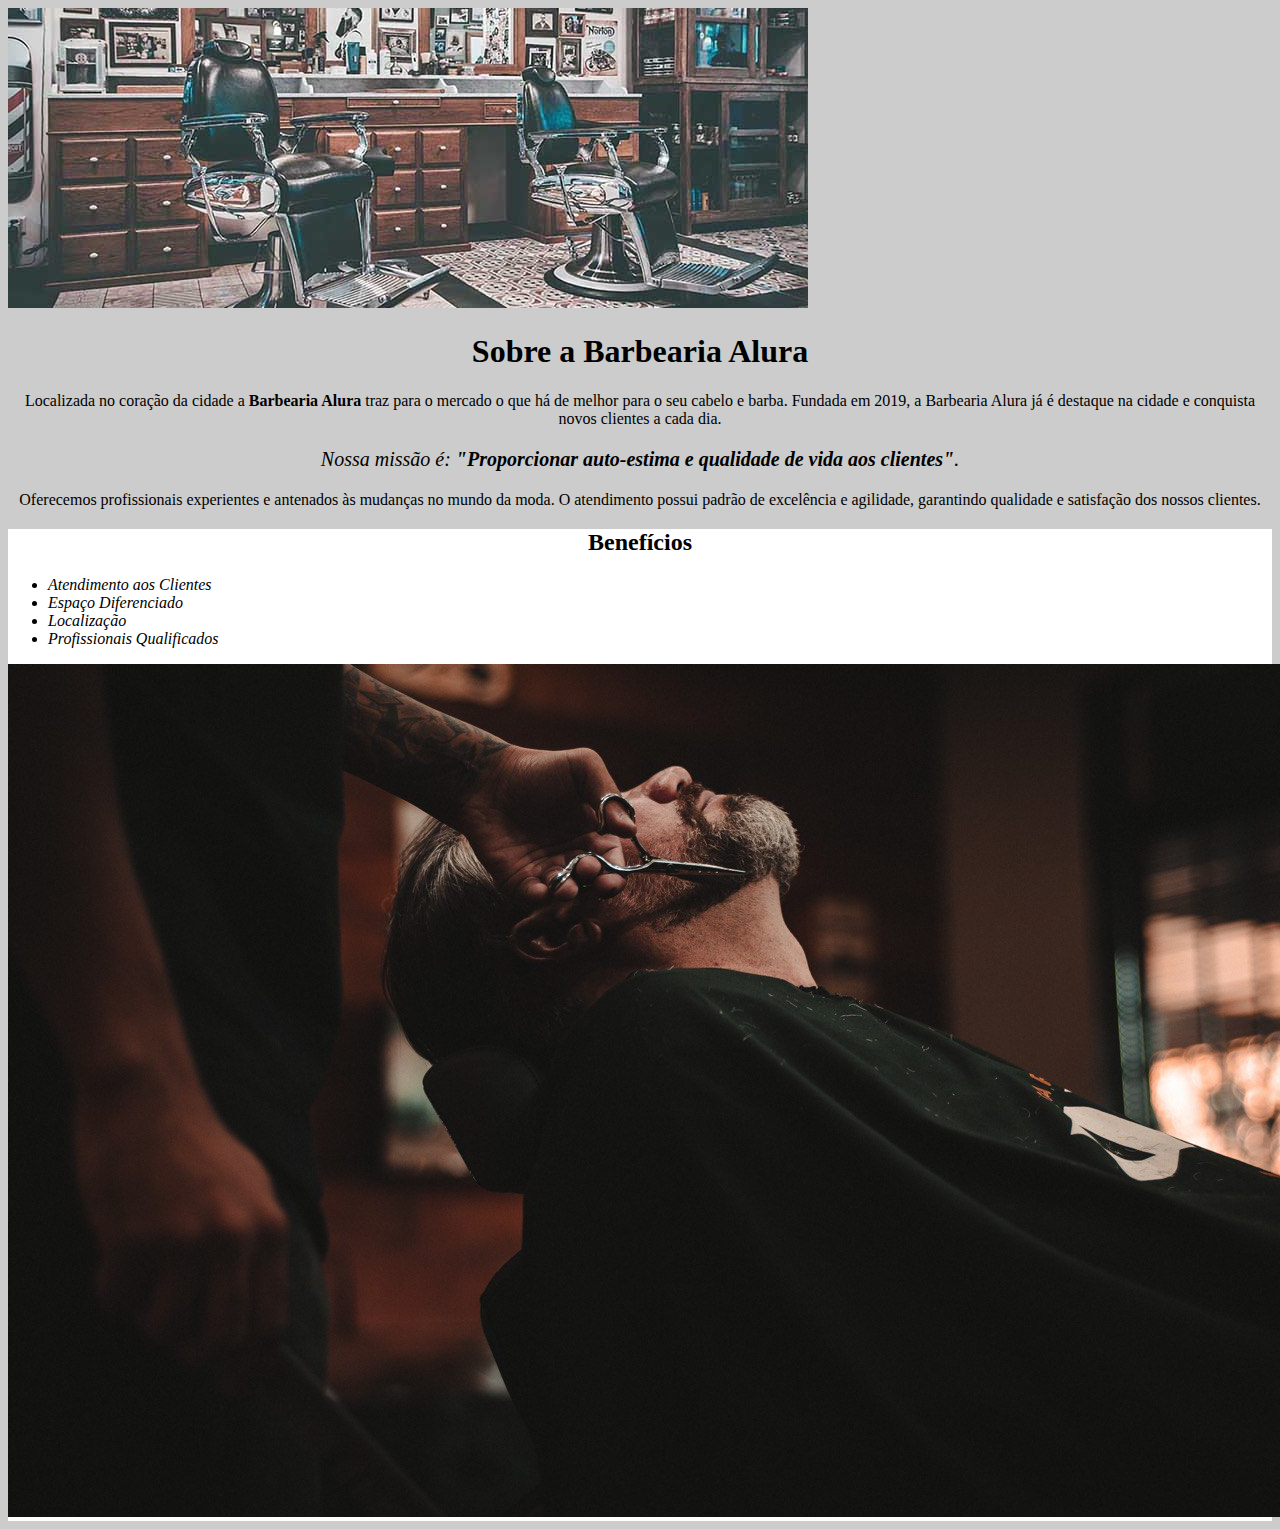
==== index.html @ e943c9b6 "m" ====
<!DOCTYPE html>
<html lang="pt-br">
  <head>
  <meta charset="UTF-8">
  <title>Barbearia Alura</title>
  <link rel="stylesheet" href="style.css">
  <style>
    p{
      text-align: center
    }
 </style>
  </head>
  <body style = "background: #cccccc;">
    <img id="banner" src="banner.jpg">
    <div class="principal">
        <h1 style="text-align: center; background: #cccccc;">Sobre a Barbearia Alura</h1>

      <p >Localizada no coração da cidade a <strong>Barbearia Alura</strong> traz para o mercado o que há de melhor para o seu cabelo e barba. 
    Fundada em 2019, a Barbearia Alura já é destaque na cidade e conquista novos clientes a cada dia.</p>
      <p style="font-size: 20px"><em>Nossa missão é: <strong>"Proporcionar auto-estima e qualidade de vida aos clientes"</strong>.</em></p>

        <p>Oferecemos profissionais experientes e antenados às mudanças no mundo da moda.    
        O atendimento possui padrão de excelência e agilidade, garantindo qualidade e satisfação dos nossos clientes.</p>
      </div>
    <div class="beneficios">
      <h2>Benefícios</h2>
      <ul>
      <li class="itens">Atendimento aos Clientes</li>
      <li class="itens">Espaço Diferenciado</li>
      <li class="itens">Localização</li>
      <li class="itens">Profissionais Qualificados</li>
      </ul>
      <img src="beneficios.jpg" class="imagembeneficios">
    </div>
  </body>
</html>
---- style.css ----
.itens{
    font-style: italic
}
.beneficios{
    background: #FFFFFF;
}

.principal{
    background: #CCCCCC;
}

h2{
    text-align: center;
}
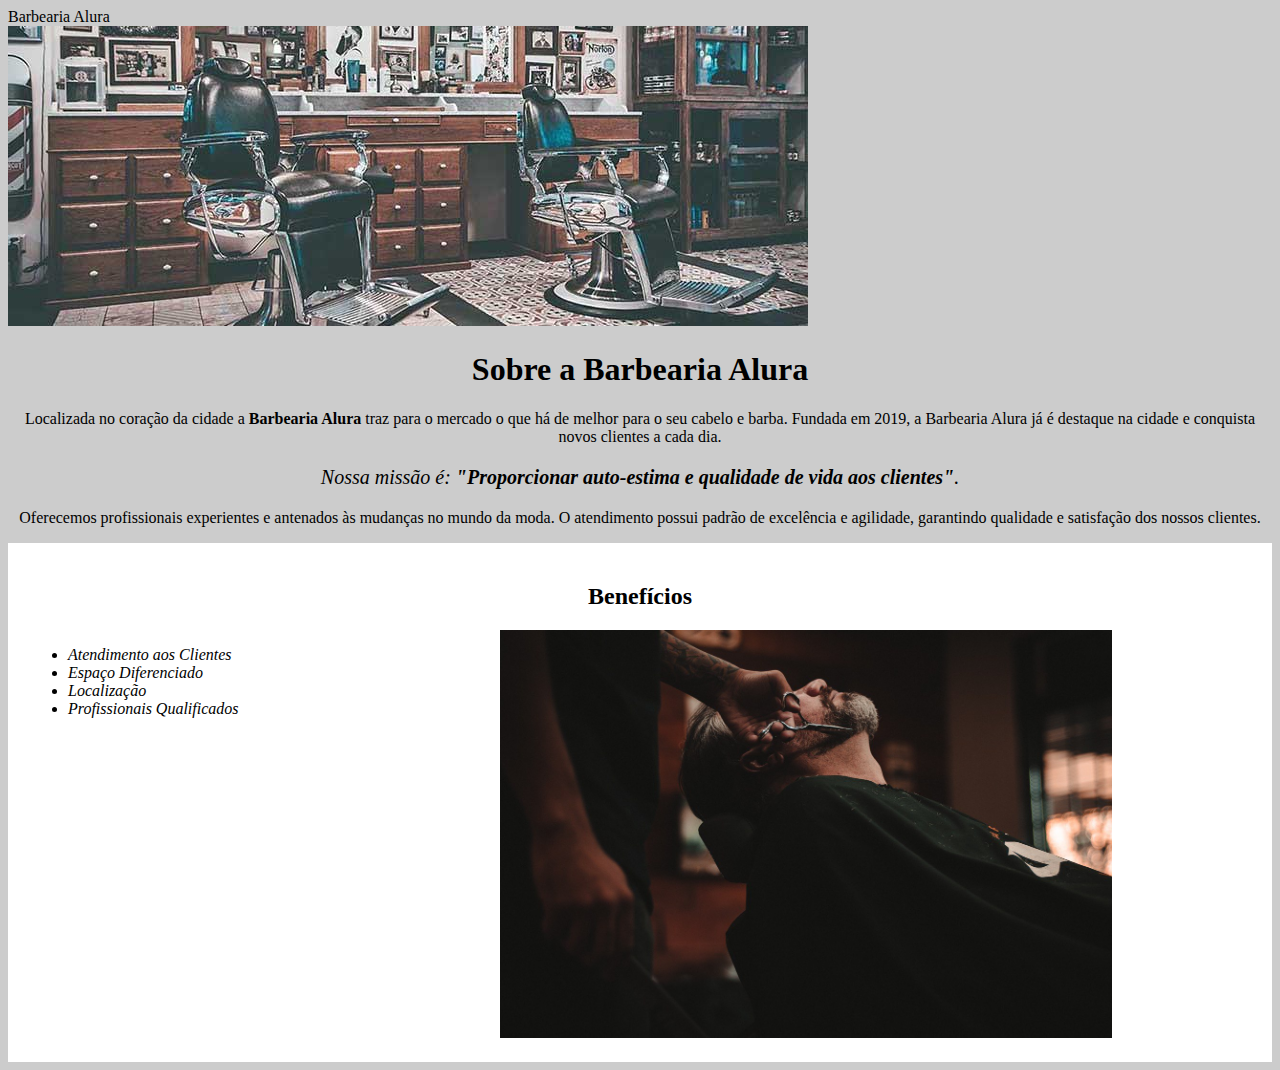
==== commit 4e7640e0: "cabeçalho" ====
--- a/index.html
+++ b/index.html
@@ -11,6 +11,9 @@
  </style>
   </head>
   <body style = "background: #cccccc;">
+    <header>
+      Barbearia Alura
+    </header>
     <img id="banner" src="banner.jpg">
     <div class="principal">
         <h1 style="text-align: center; background: #cccccc;">Sobre a Barbearia Alura</h1>
--- a/style.css
+++ b/style.css
@@ -1,9 +1,7 @@
 .itens{
     font-style: italic
 }
-.beneficios{
-    background: #FFFFFF;
-}
+
 
 .principal{
     background: #CCCCCC;
@@ -11,4 +9,22 @@
 
 h2{
     text-align: center;
+}
+
+
+.beneficios {
+	background: #FFFFFF;
+	padding: 20px;
+}
+
+ul {
+	display: inline-block;
+	vertical-align: top;
+	width: 20%;
+	margin-right: 15%;
+}
+
+
+.imagembeneficios{
+    width: 50%;
 }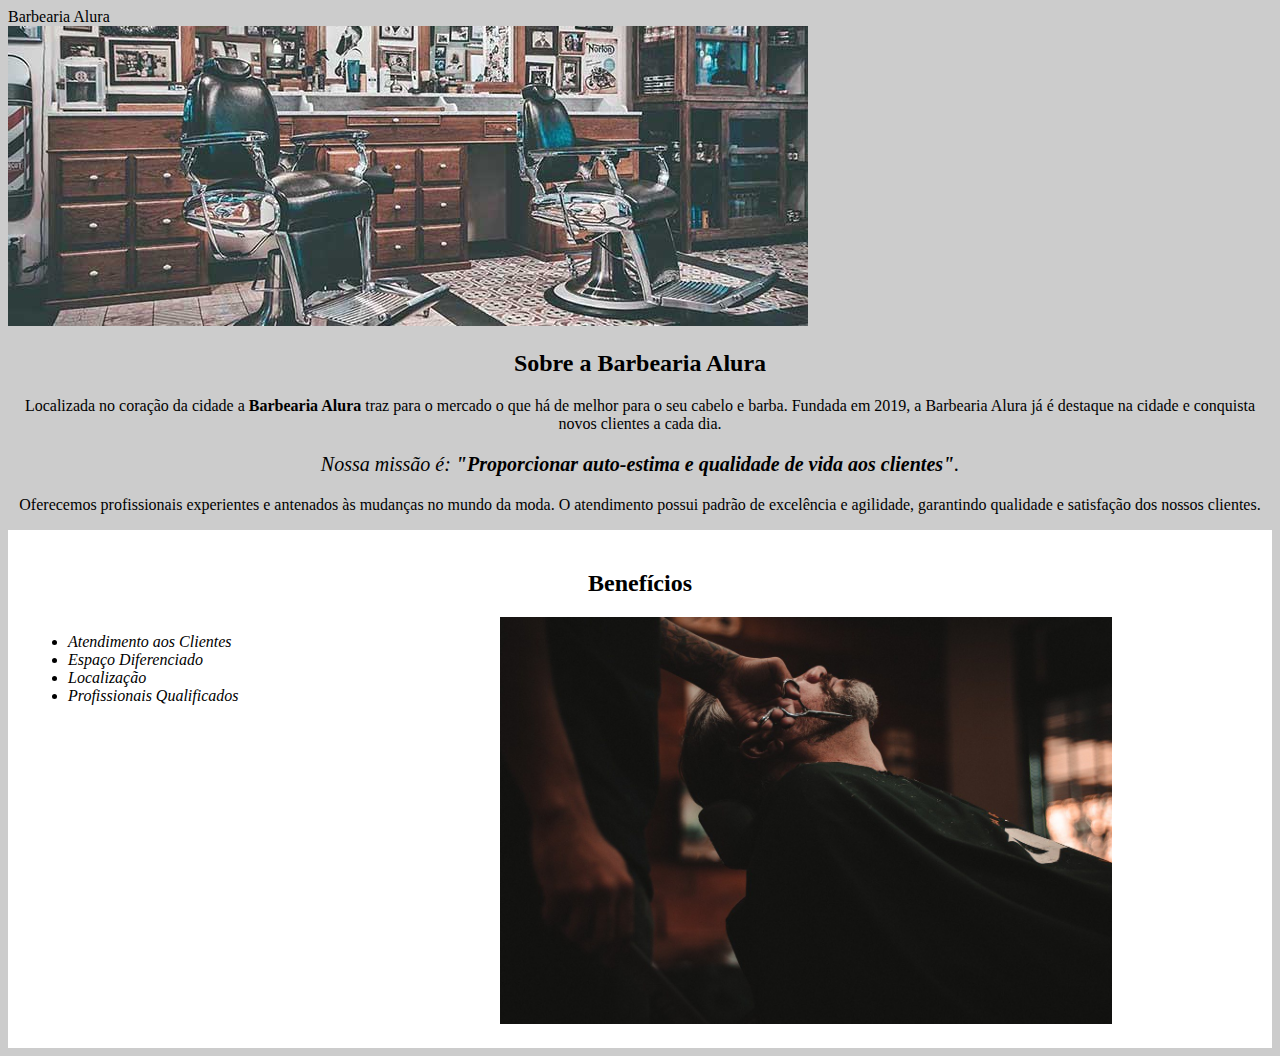
==== commit 98f8edeb: "a" ====
--- a/index.html
+++ b/index.html
@@ -16,7 +16,7 @@
     </header>
     <img id="banner" src="banner.jpg">
     <div class="principal">
-        <h1 style="text-align: center; background: #cccccc;">Sobre a Barbearia Alura</h1>
+        <h2 style="text-align: center; background: #cccccc;">Sobre a Barbearia Alura</h2>
 
       <p >Localizada no coração da cidade a <strong>Barbearia Alura</strong> traz para o mercado o que há de melhor para o seu cabelo e barba. 
     Fundada em 2019, a Barbearia Alura já é destaque na cidade e conquista novos clientes a cada dia.</p>
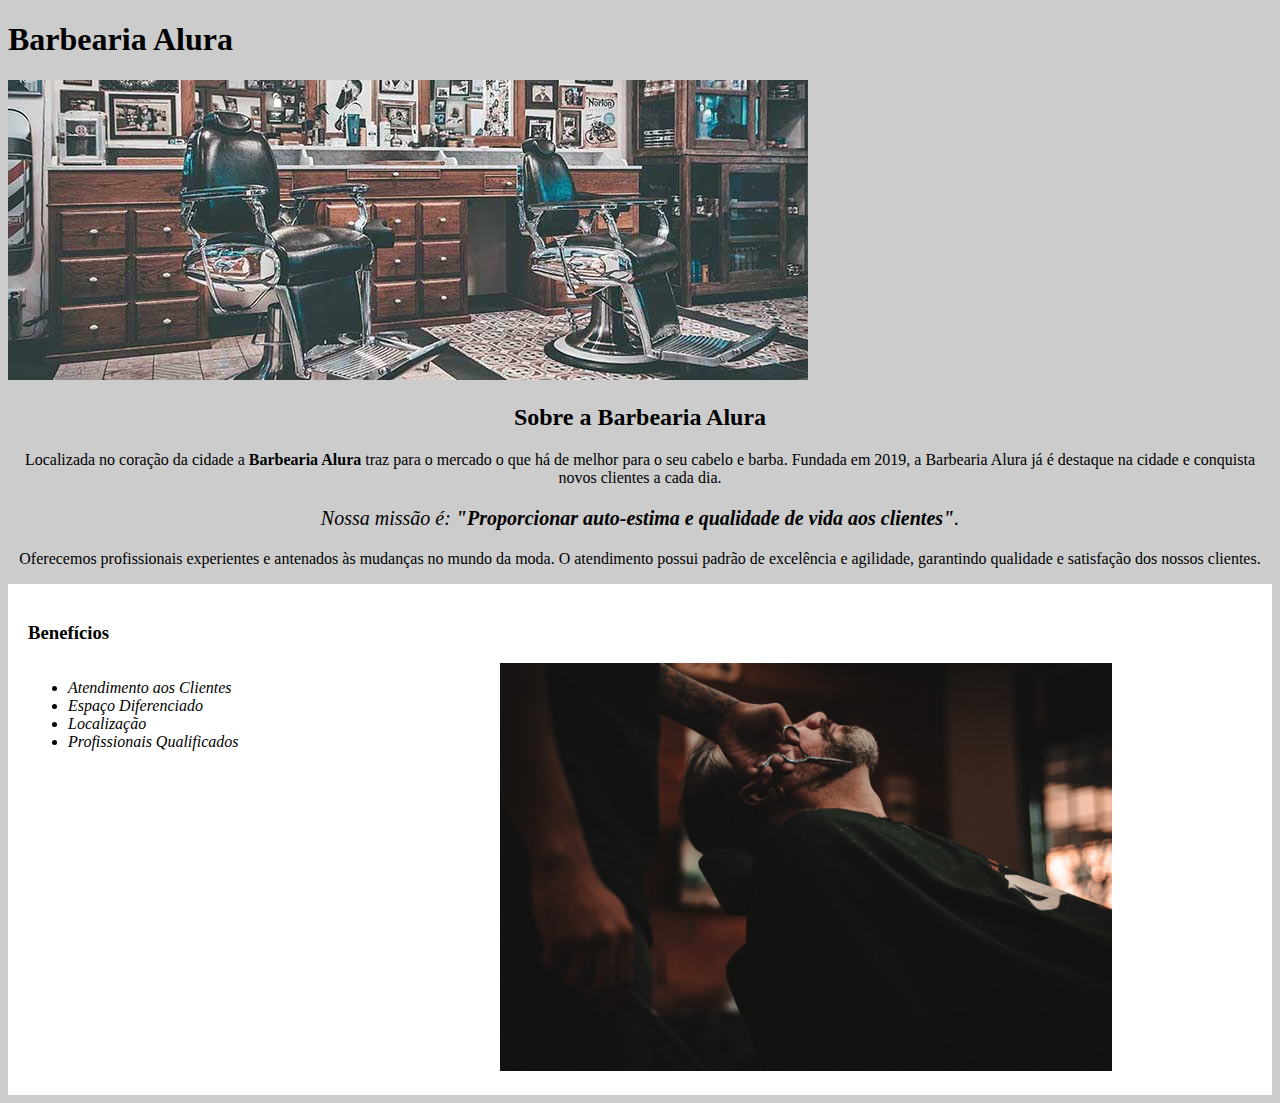
==== commit 3abc4ae0: "a" ====
--- a/index.html
+++ b/index.html
@@ -12,7 +12,7 @@
   </head>
   <body style = "background: #cccccc;">
     <header>
-      Barbearia Alura
+      <h1>Barbearia Alura</h1>
     </header>
     <img id="banner" src="banner.jpg">
     <div class="principal">
@@ -26,7 +26,7 @@
         O atendimento possui padrão de excelência e agilidade, garantindo qualidade e satisfação dos nossos clientes.</p>
       </div>
     <div class="beneficios">
-      <h2>Benefícios</h2>
+      <h3>Benefícios</h3>
       <ul>
       <li class="itens">Atendimento aos Clientes</li>
       <li class="itens">Espaço Diferenciado</li>
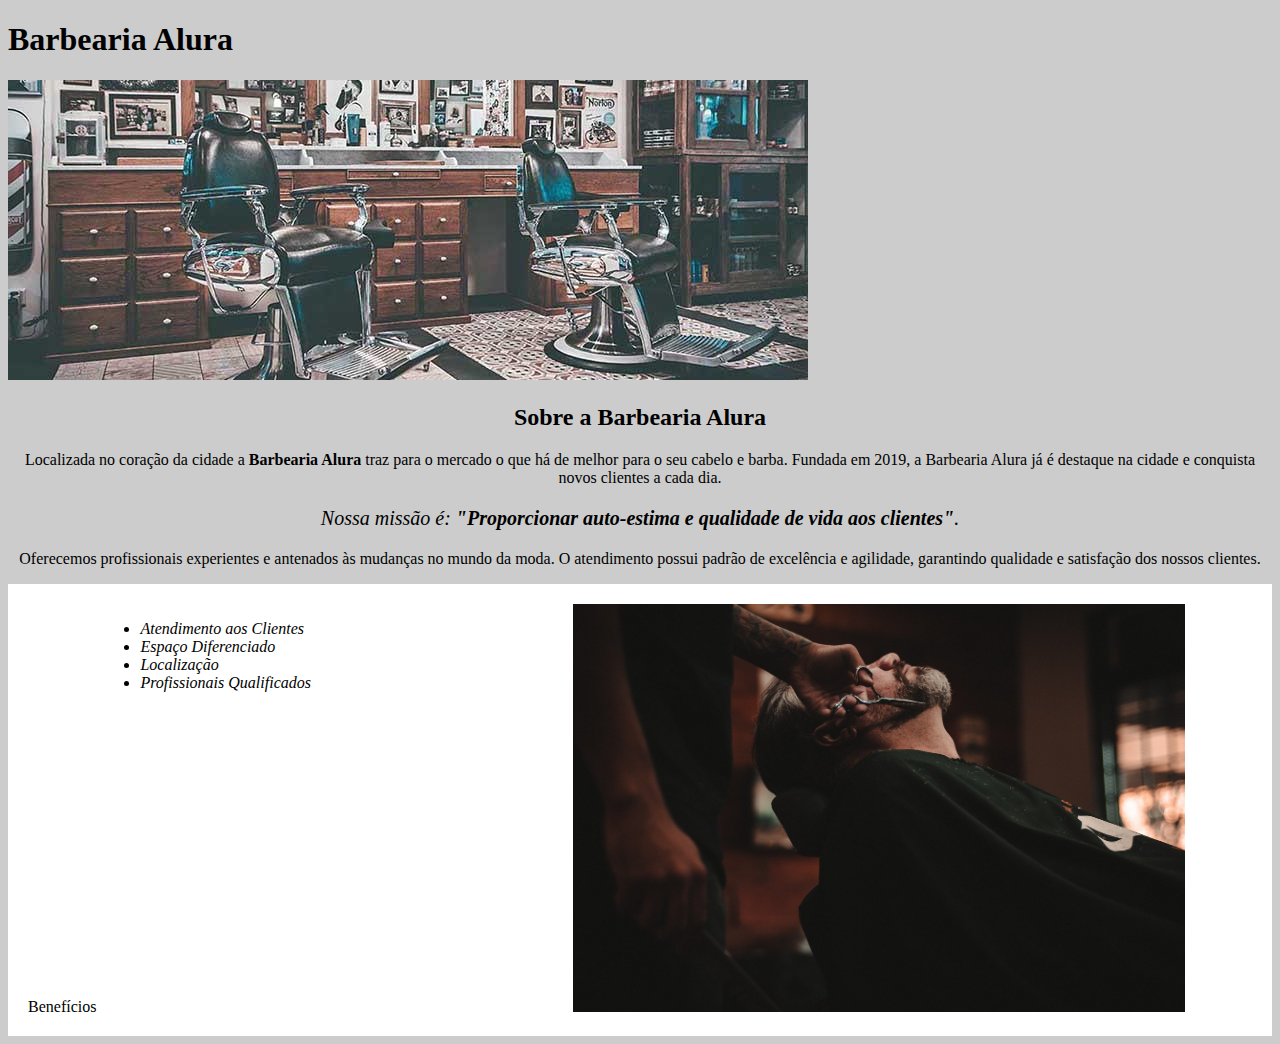
==== commit 5727c077: "m" ====
--- a/index.html
+++ b/index.html
@@ -16,7 +16,7 @@
     </header>
     <img id="banner" src="banner.jpg">
     <div class="principal">
-        <h2 style="text-align: center; background: #cccccc;">Sobre a Barbearia Alura</h2>
+        <h2 clas="titulo-centralizado">Sobre a Barbearia Alura</h2>
 
       <p >Localizada no coração da cidade a <strong>Barbearia Alura</strong> traz para o mercado o que há de melhor para o seu cabelo e barba. 
     Fundada em 2019, a Barbearia Alura já é destaque na cidade e conquista novos clientes a cada dia.</p>
@@ -26,7 +26,7 @@
         O atendimento possui padrão de excelência e agilidade, garantindo qualidade e satisfação dos nossos clientes.</p>
       </div>
     <div class="beneficios">
-      <h3>Benefícios</h3>
+      <h3clas="titulo-centralizado">Benefícios</h3>
       <ul>
       <li class="itens">Atendimento aos Clientes</li>
       <li class="itens">Espaço Diferenciado</li>
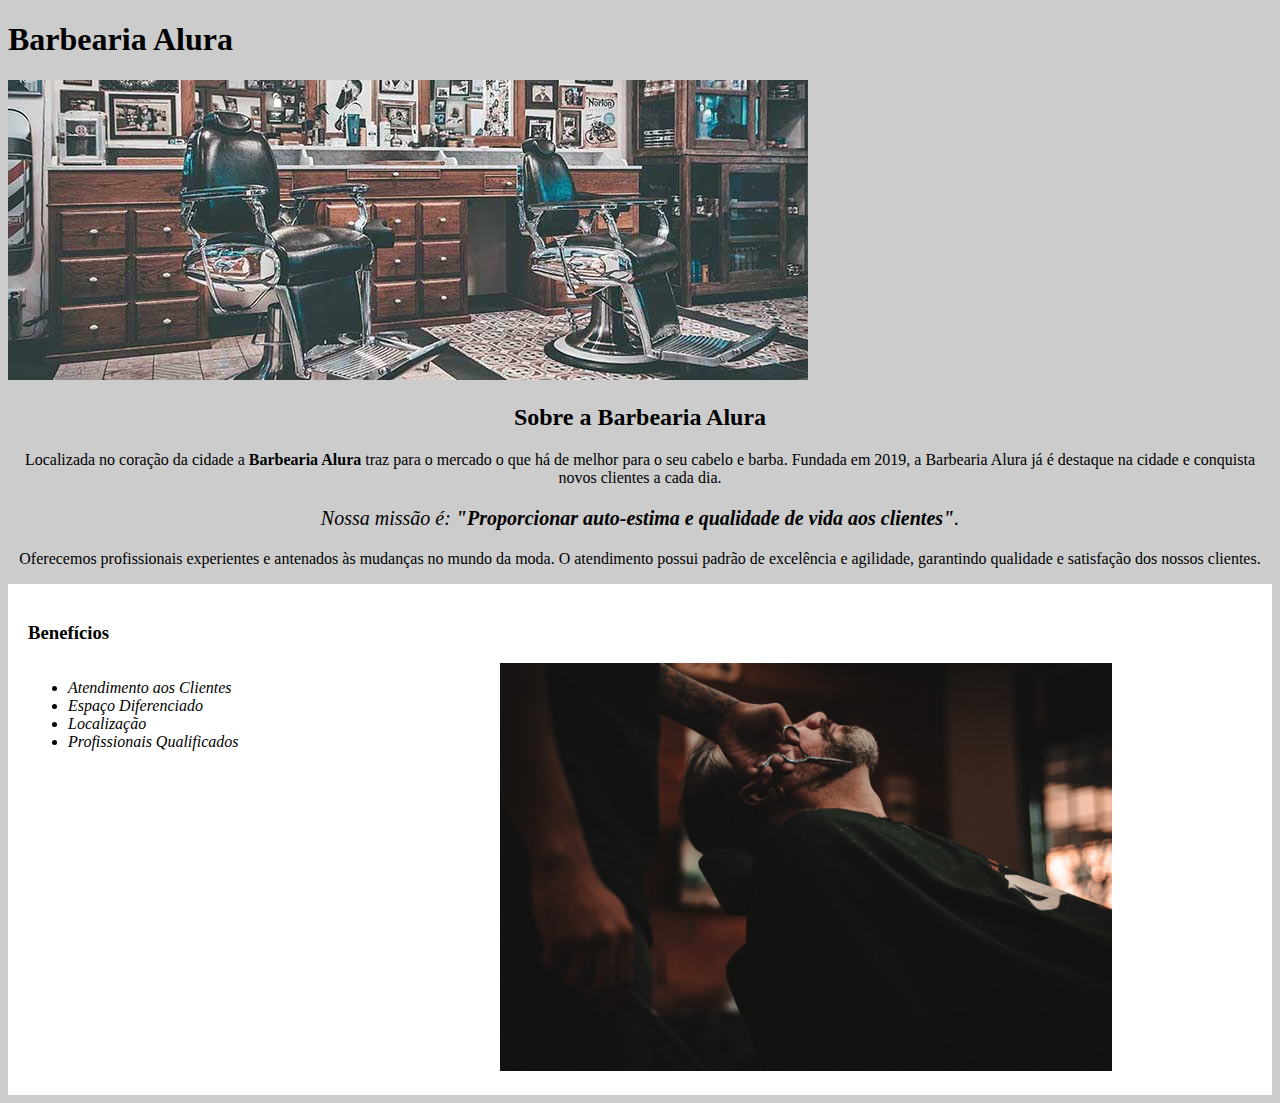
==== commit 05306cd3: "m" ====
--- a/index.html
+++ b/index.html
@@ -26,7 +26,7 @@
         O atendimento possui padrão de excelência e agilidade, garantindo qualidade e satisfação dos nossos clientes.</p>
       </div>
     <div class="beneficios">
-      <h3clas="titulo-centralizado">Benefícios</h3>
+      <h3 clas="titulo-centralizado">Benefícios</h3>
       <ul>
       <li class="itens">Atendimento aos Clientes</li>
       <li class="itens">Espaço Diferenciado</li>
--- a/style.css
+++ b/style.css
@@ -27,4 +27,7 @@
 
 .imagembeneficios{
     width: 50%;
+}
+.titulo-centralizado{
+	text-align: center;
 }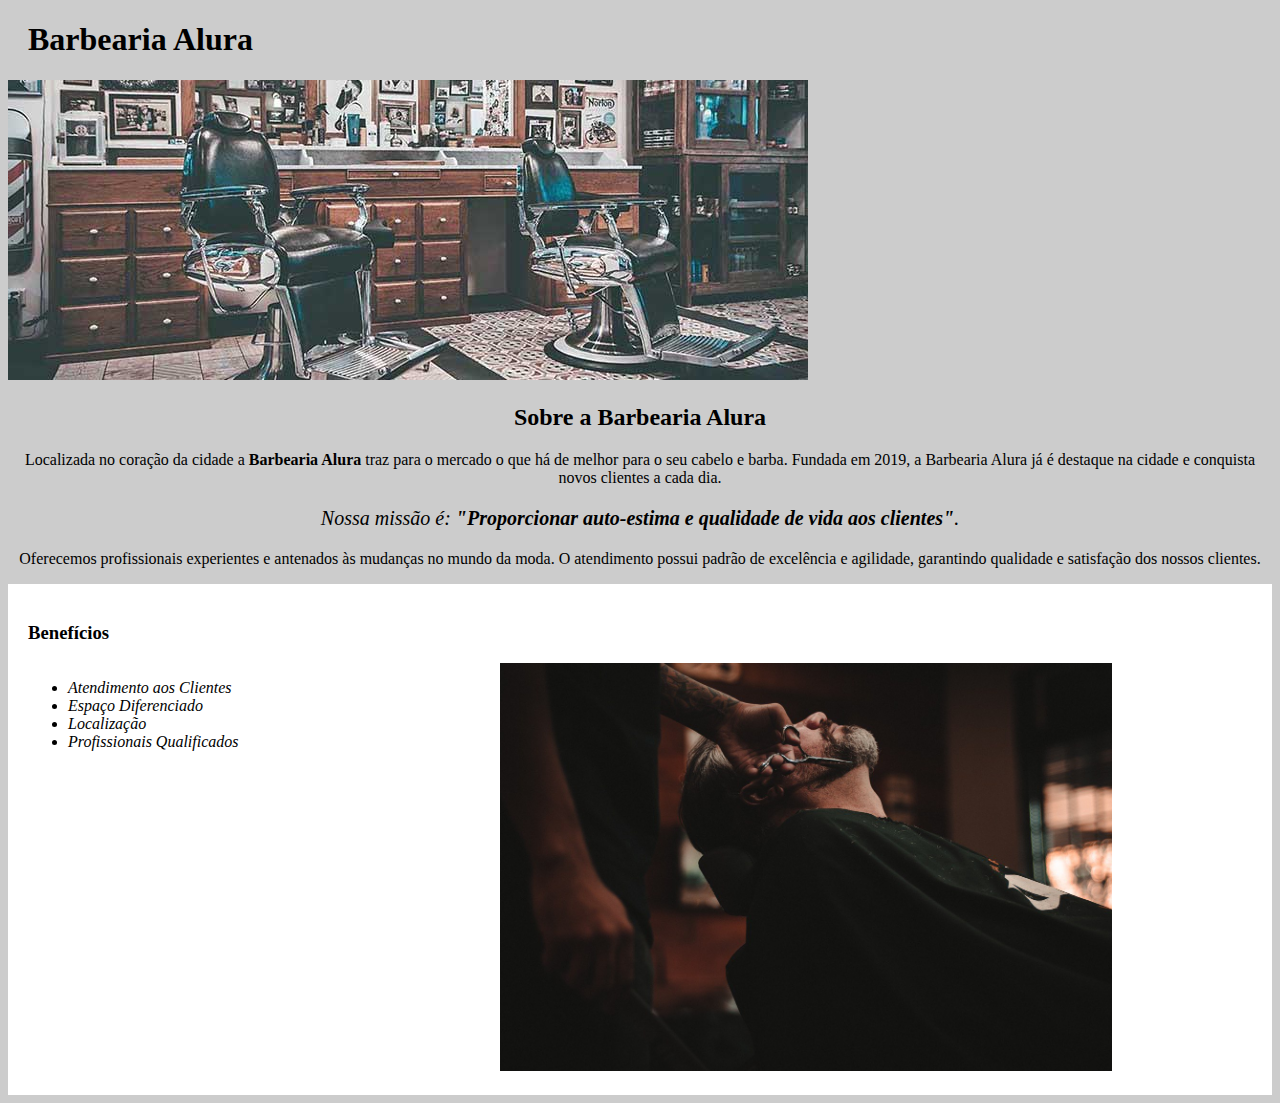
==== commit a8a5da54: "m" ====
--- a/index.html
+++ b/index.html
@@ -12,7 +12,7 @@
   </head>
   <body style = "background: #cccccc;">
     <header>
-      <h1>Barbearia Alura</h1>
+      <h1 class="titulo-principal">Barbearia Alura</h1>
     </header>
     <img id="banner" src="banner.jpg">
     <div class="principal">
--- a/style.css
+++ b/style.css
@@ -30,4 +30,7 @@
 }
 .titulo-centralizado{
 	text-align: center;
+}
+.titulo-principal{
+	padding-left: 20px;
 }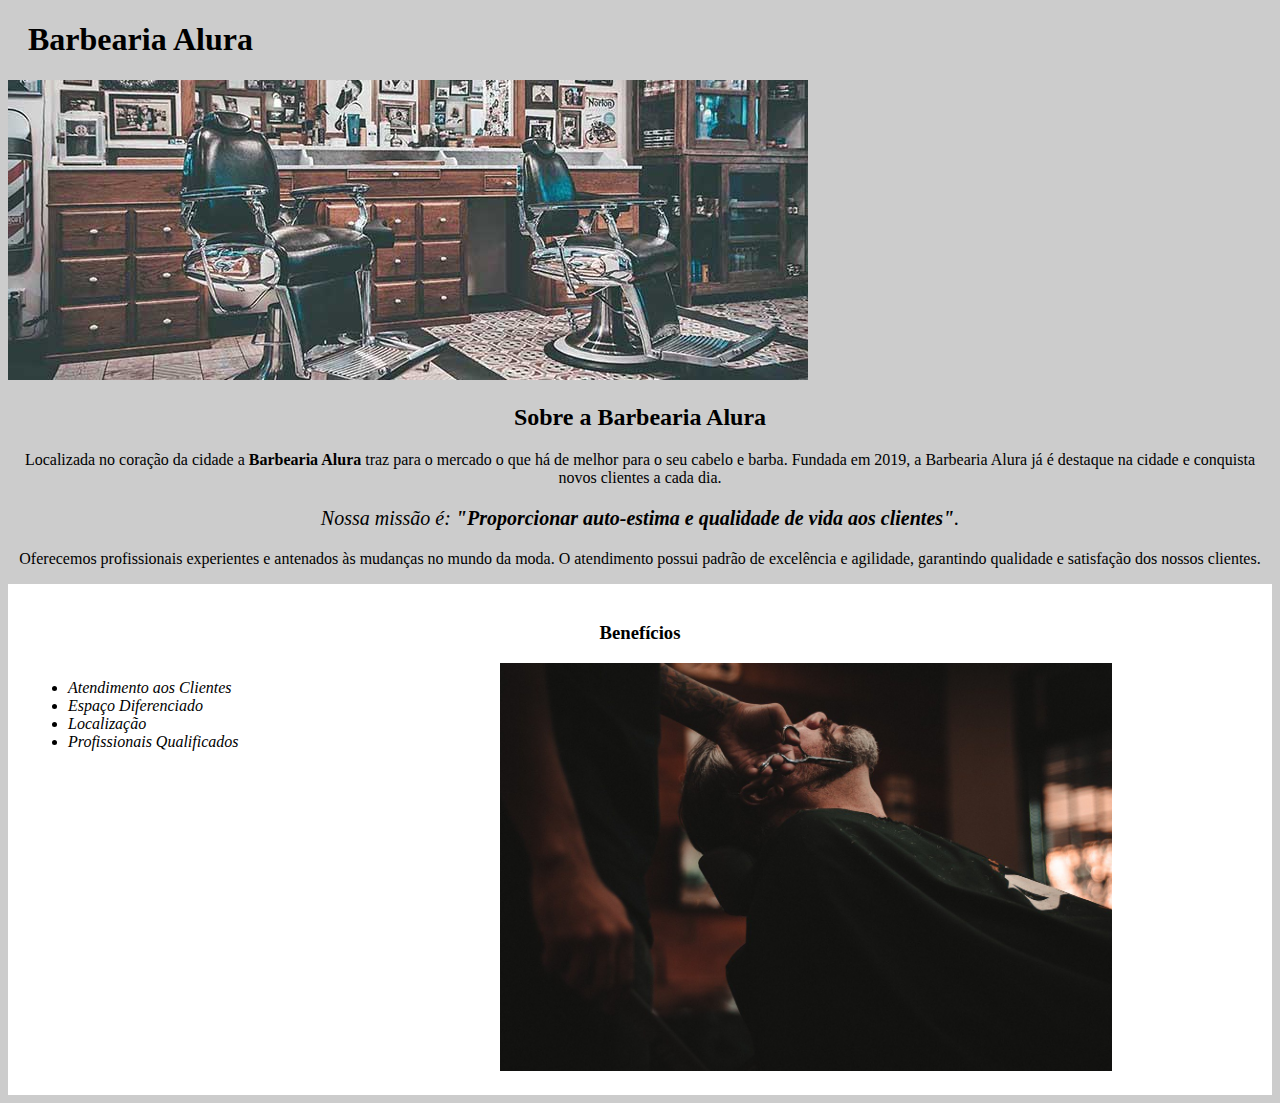
==== commit cb556463: "m" ====
--- a/index.html
+++ b/index.html
@@ -16,7 +16,7 @@
     </header>
     <img id="banner" src="banner.jpg">
     <div class="principal">
-        <h2 clas="titulo-centralizado">Sobre a Barbearia Alura</h2>
+        <h2 class="titulo-centralizado">Sobre a Barbearia Alura</h2>
 
       <p >Localizada no coração da cidade a <strong>Barbearia Alura</strong> traz para o mercado o que há de melhor para o seu cabelo e barba. 
     Fundada em 2019, a Barbearia Alura já é destaque na cidade e conquista novos clientes a cada dia.</p>
@@ -26,7 +26,7 @@
         O atendimento possui padrão de excelência e agilidade, garantindo qualidade e satisfação dos nossos clientes.</p>
       </div>
     <div class="beneficios">
-      <h3 clas="titulo-centralizado">Benefícios</h3>
+      <h3 class="titulo-centralizado">Benefícios</h3>
       <ul>
       <li class="itens">Atendimento aos Clientes</li>
       <li class="itens">Espaço Diferenciado</li>
